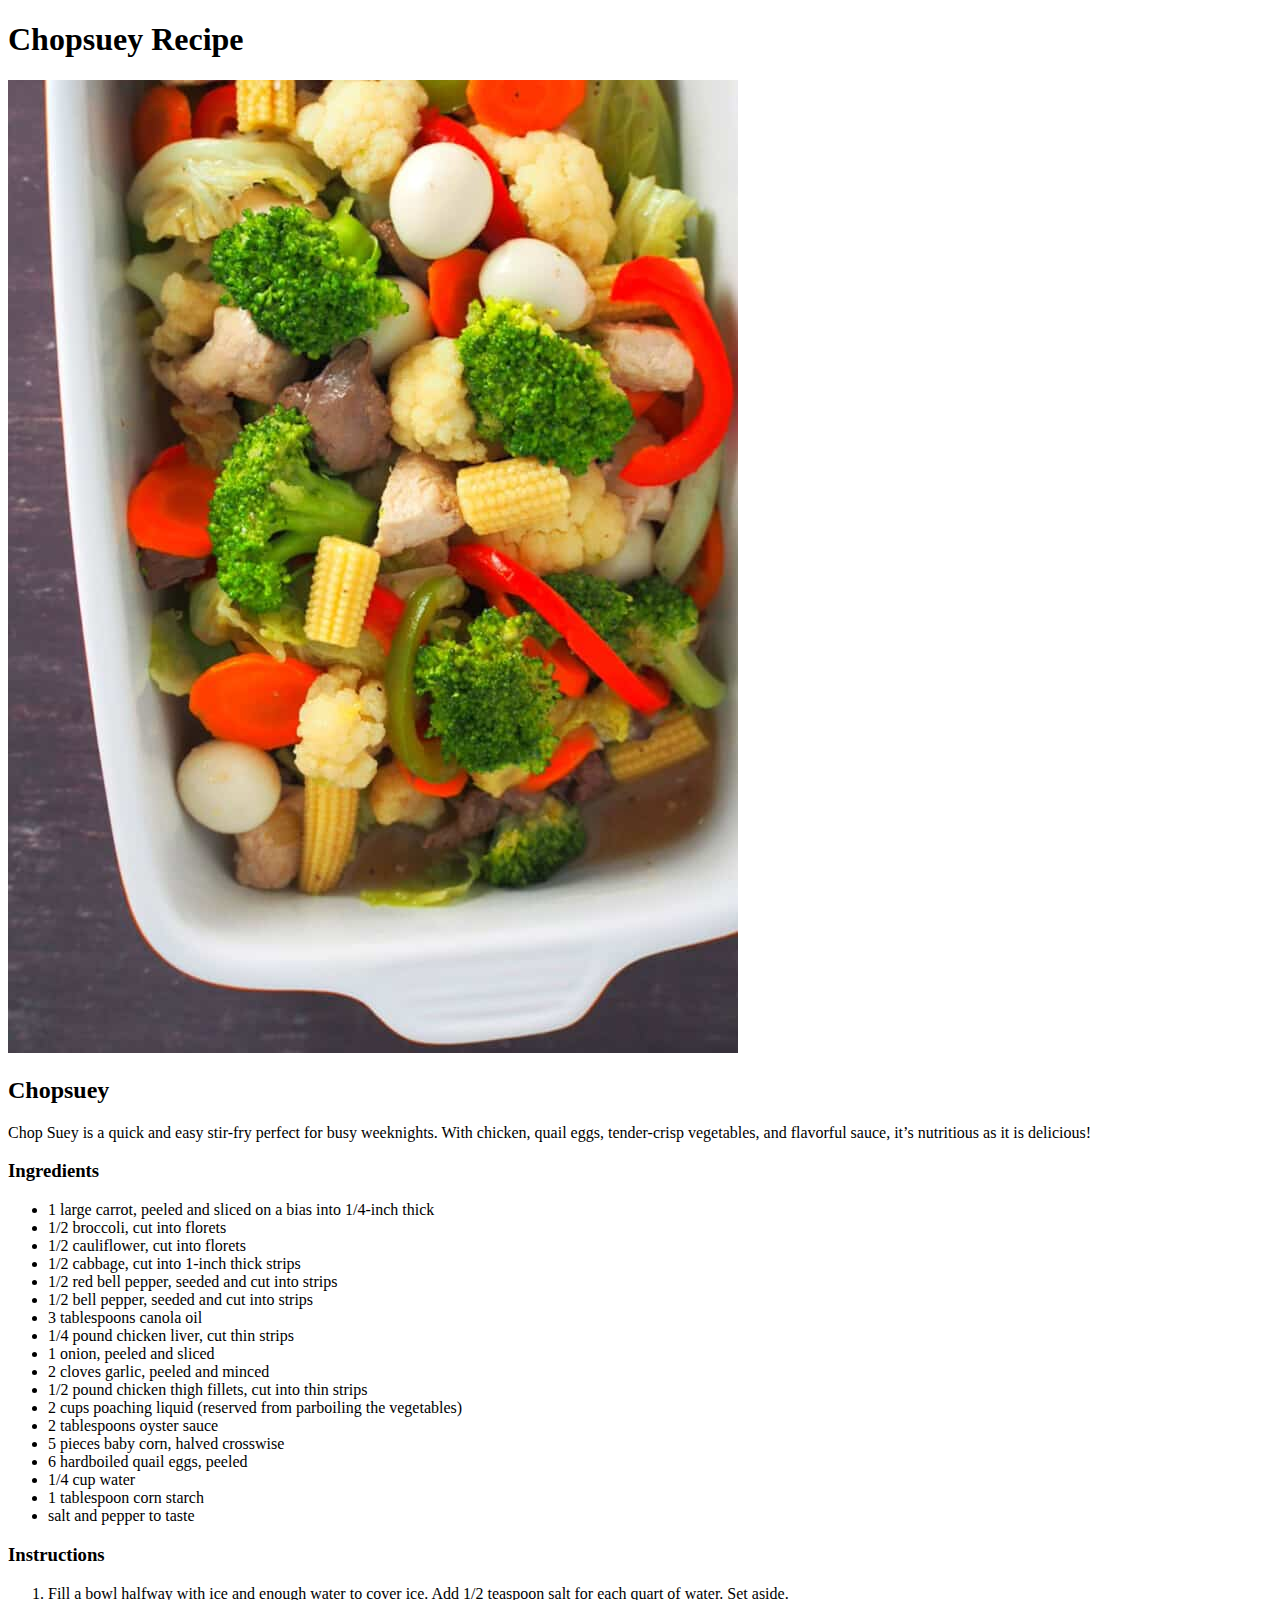
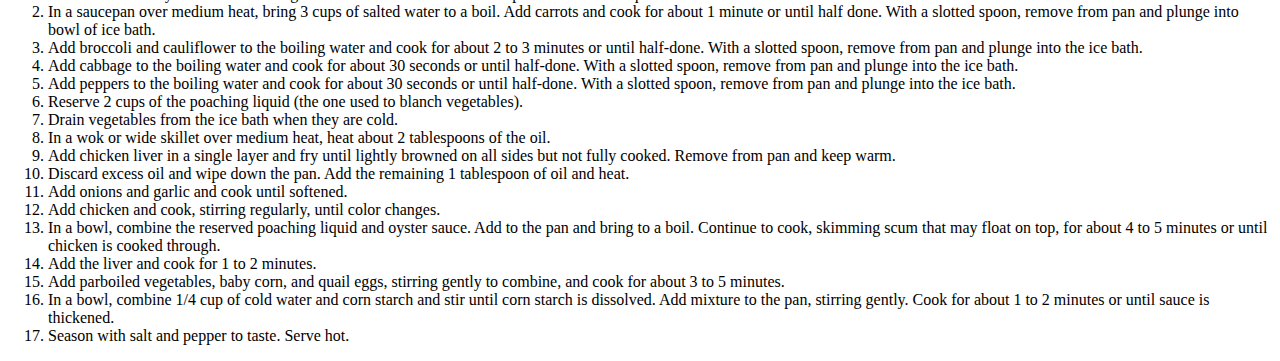
==== recipes/chopsuey.html @ 32d712ba "Add 3 recipes with instructions and images" ====
<!DOCTYPE html>
<html lang="en">
    <head>
        <meta charset="UTF-8">
        <meta name="viewport" content="width=device-width, initial-scale=1.0">
        <meta http-equiv="X-UA-Compatible" content="ie=edge">
        <title>Chopsuey Recipe</title>
    </head>
    <body>
        <h1>Chopsuey Recipe</h1>
        <img src="/images/filipino-chop-suey-730x973.jpg" alt="picture of chopsuey dish">
        <h2>Chopsuey</h2>
        <p>Chop Suey is a quick and easy stir-fry perfect for busy weeknights. With chicken, quail eggs, tender-crisp vegetables, and flavorful sauce, it’s nutritious as it is delicious!</p>
        <h3>Ingredients</h3>
        <ul>
            <li>1 large carrot, peeled and sliced on a bias into 1/4-inch thick</li>
            <li>1/2 broccoli, cut into florets</li>
            <li>1/2 cauliflower, cut into florets</li>
            <li>1/2 cabbage, cut into 1-inch thick strips</li>
            <li>1/2 red bell pepper, seeded and cut into strips</li>
            <li>1/2 bell pepper, seeded and cut into strips</li>
            <li>3 tablespoons canola oil</li>
            <li>1/4 pound chicken liver, cut thin strips</li>
            <li>1 onion, peeled and sliced</li>
            <li>2 cloves garlic, peeled and minced</li>
            <li>1/2 pound chicken thigh fillets, cut into thin strips</li>
            <li>2 cups poaching liquid (reserved from parboiling the vegetables)</li>
            <li>2 tablespoons oyster sauce</li>
            <li>5 pieces baby corn, halved crosswise</li>
            <li>6 hardboiled quail eggs, peeled</li>
            <li>1/4 cup water</li>
            <li>1 tablespoon corn starch</li>
            <li>salt and pepper to taste</li>
            
        </ul>

        <h3>Instructions</h3>
        <ol>
            <li>Fill a bowl halfway with ice and enough water to cover ice. Add 1/2 teaspoon salt for each quart of water. Set aside.</li>
            <li>In a saucepan over medium heat, bring 3 cups of salted water to a boil. Add carrots and cook for about 1 minute or until half done. With a slotted spoon, remove from pan and plunge into bowl of ice bath. </li>
            <li>Add broccoli and cauliflower to the boiling water and cook for about 2 to 3 minutes or until half-done. With a slotted spoon, remove from pan and plunge into the ice bath.</li>
            <li>Add cabbage to the boiling water and cook for about 30 seconds or until half-done. With a slotted spoon, remove from pan and plunge into the ice bath.</li>
            <li>Add peppers to the boiling water and cook for about 30 seconds or until half-done. With a slotted spoon, remove from pan and plunge into the ice bath.</li>
            <li>Reserve 2 cups of the poaching liquid (the one used to blanch vegetables).</li>
            <li>Drain vegetables from the ice bath when they are cold.</li>
            <li>In a wok or wide skillet over medium heat, heat about 2 tablespoons of the oil.</li>
            <li>Add chicken liver in a single layer and fry until lightly browned on all sides but not fully cooked. Remove from pan and keep warm.</li>
            <li>Discard excess oil and wipe down the pan. Add the remaining 1 tablespoon of oil and heat.</li>
            <li>Add onions and garlic and cook until softened.</li>
            <li>Add chicken and cook, stirring regularly, until color changes.</li>
            <li>In a bowl, combine the reserved poaching liquid and oyster sauce. Add to the pan and bring to a boil. Continue to cook, skimming scum that may float on top, for about 4 to 5 minutes or until chicken is cooked through. </li>
            <li>Add the liver and cook for 1 to 2 minutes.</li>
            <li>Add parboiled vegetables, baby corn, and quail eggs, stirring gently to combine, and cook for about 3 to 5 minutes.</li>
            <li>In a bowl, combine 1/4 cup of cold water and corn starch and stir until corn starch is dissolved. Add mixture to the pan, stirring gently. Cook for about 1 to 2 minutes or until sauce is thickened.</li>
            <li>Season with salt and pepper to taste. Serve hot.</li>
        </ol>
    </body>
</html>
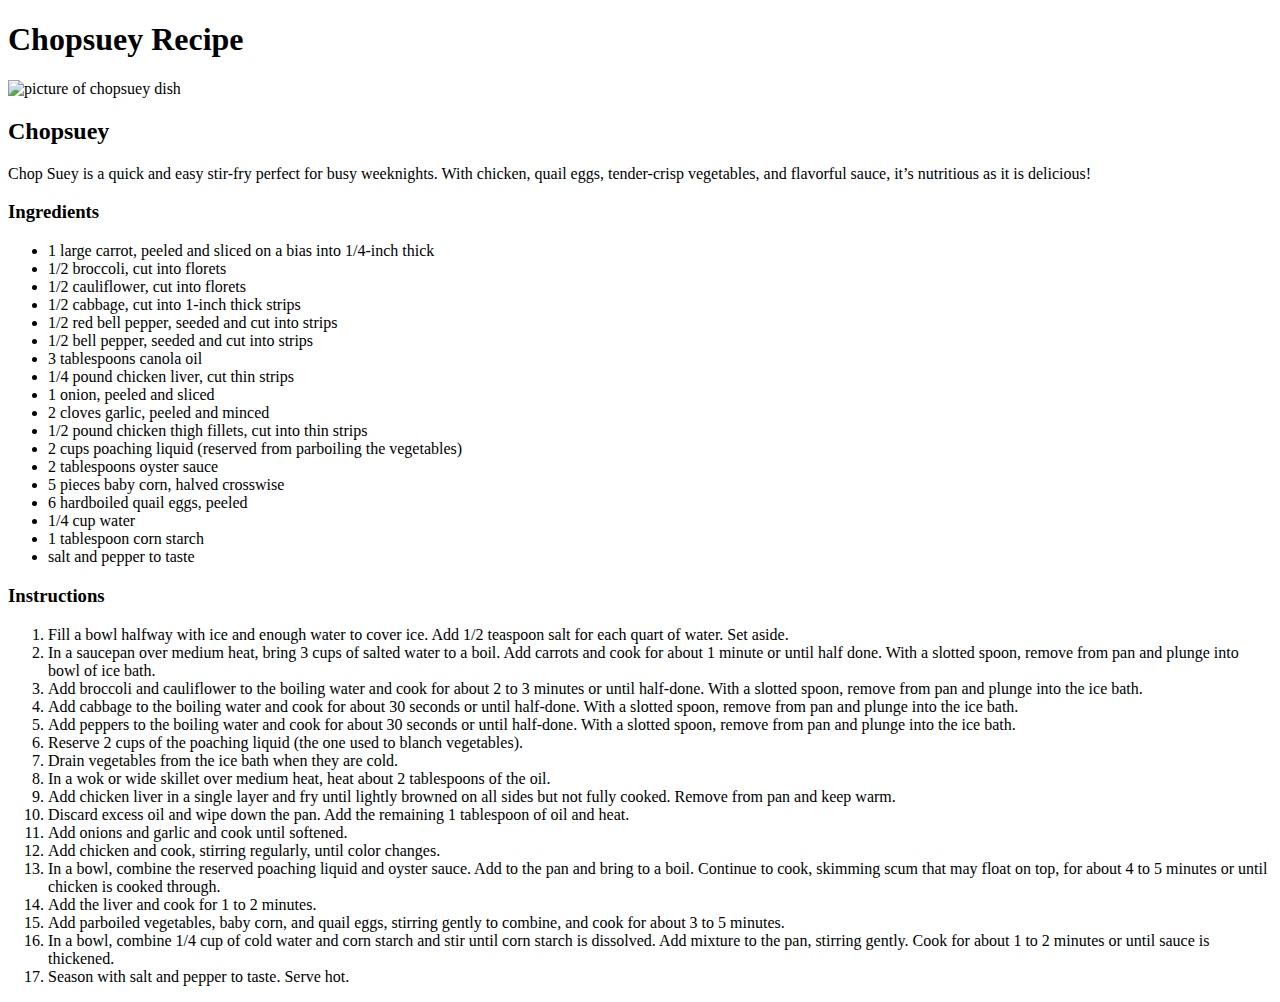
==== commit 0d848895: "Add . to prepand before links" ====
--- a/recipes/chopsuey.html
+++ b/recipes/chopsuey.html
@@ -8,7 +8,7 @@
     </head>
     <body>
         <h1>Chopsuey Recipe</h1>
-        <img src="/images/filipino-chop-suey-730x973.jpg" alt="picture of chopsuey dish">
+        <img src="./images/filipino-chop-suey-730x973.jpg" alt="picture of chopsuey dish">
         <h2>Chopsuey</h2>
         <p>Chop Suey is a quick and easy stir-fry perfect for busy weeknights. With chicken, quail eggs, tender-crisp vegetables, and flavorful sauce, it’s nutritious as it is delicious!</p>
         <h3>Ingredients</h3>
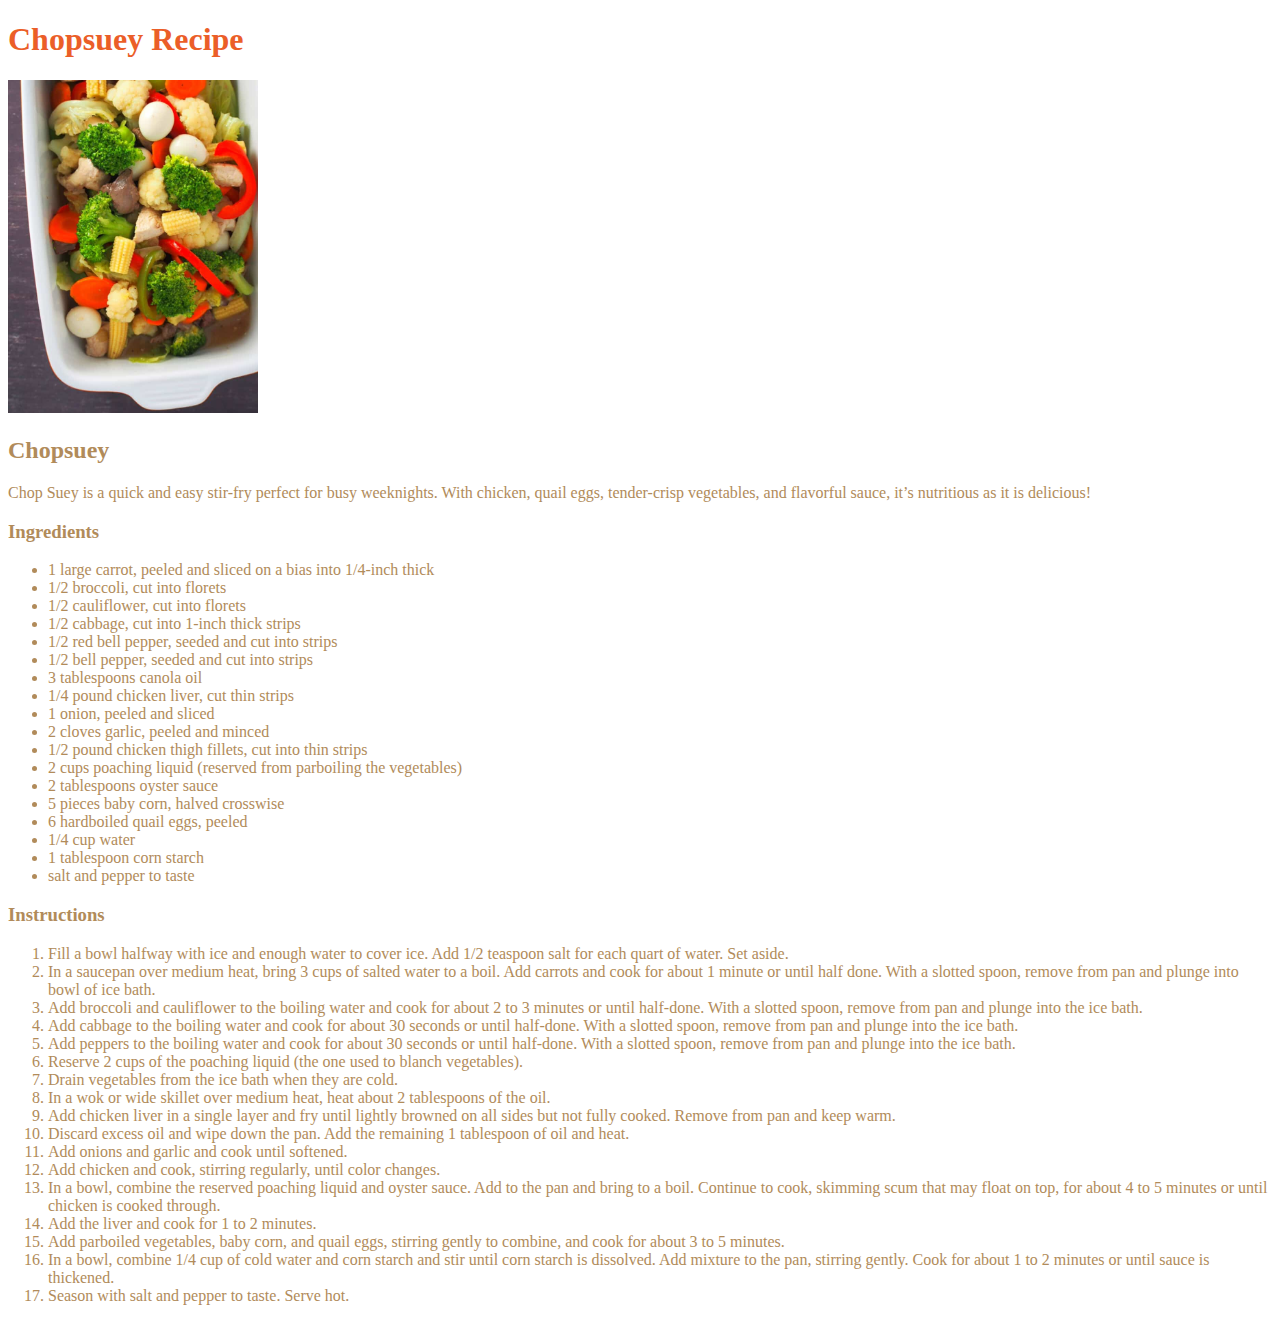
==== commit fad23951: "Fix img links add css and javascript with basic css" ====
--- a/recipes/chopsuey.html
+++ b/recipes/chopsuey.html
@@ -5,10 +5,11 @@
         <meta name="viewport" content="width=device-width, initial-scale=1.0">
         <meta http-equiv="X-UA-Compatible" content="ie=edge">
         <title>Chopsuey Recipe</title>
+        <link rel="stylesheet" href="/css/style.css" />
     </head>
     <body>
         <h1>Chopsuey Recipe</h1>
-        <img src="./images/filipino-chop-suey-730x973.jpg" alt="picture of chopsuey dish">
+        <img class="fit-picture" src="../images/chop-suey.jpg" alt="picture of chop suey dish">
         <h2>Chopsuey</h2>
         <p>Chop Suey is a quick and easy stir-fry perfect for busy weeknights. With chicken, quail eggs, tender-crisp vegetables, and flavorful sauce, it’s nutritious as it is delicious!</p>
         <h3>Ingredients</h3>
--- a/css/style.css
+++ b/css/style.css
@@ -0,0 +1,9 @@
+* {
+    color: #b18b5a;
+}
+h1 {
+    color: #eb5e28;
+}
+.fit-picture {
+    width: 250px;
+}